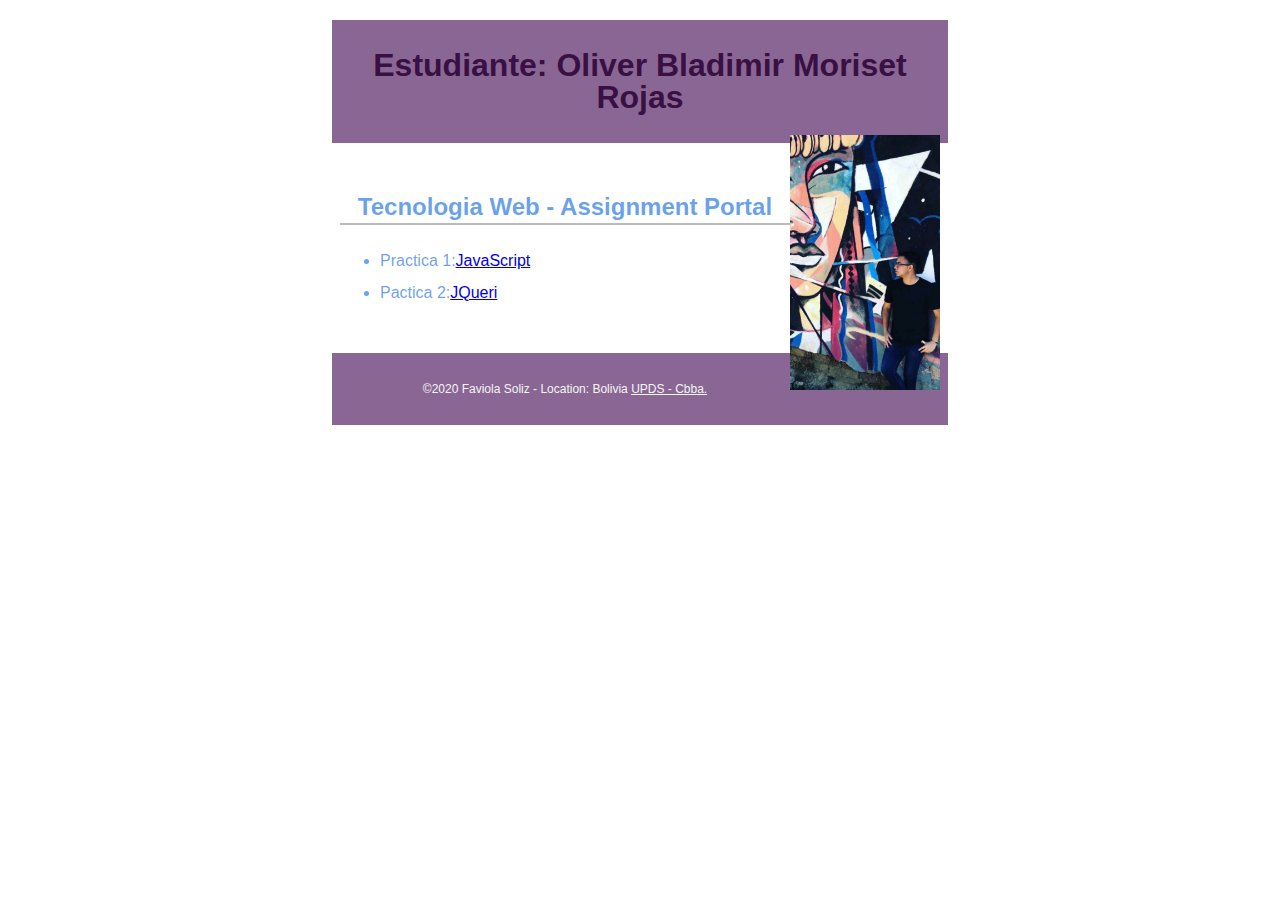
==== Asignacion1/index.html @ 76fc216b "u" ====
<!DOCTYPE html>
<html lang="es">
<head>
  <meta charset="utf-8">
  <meta name="viewport" content="width=device-width, initial-scale=1, maximum-scale=1">
  <title>Tecnologia Web - Portal de Asignaciones | Nombre | UPDS -Cbba.</title>
  <meta name="description" content="Pagina de portal de asignaciones Fabiola Soliz para la materia de tecnologia web en UPDS">
  <link rel="stylesheet" href="css/normalize.css">
  <link rel="stylesheet" href="css/main.css">
</head>
<body>
  <header>
    <h1>Estudiante: Oliver Bladimir Moriset Rojas</h1>
    <img src="imagenes/SHO TAMBIEN.jpg" alt="My Profile Picture">
  </header> 
  <main>
    <h2>Tecnologia Web - Assignment Portal</h2>
    <ul>
      <li>Practica 1:<a href="/index.html">JavaScript</a></li>
      <li>Pactica 2:<a href="#">JQueri </a></li>
    </ul>
    
  </main> 
 
  <footer>
    <p>
      &copy;2020 Faviola Soliz - Location: Bolivia  
      <a href="http://www.upds.edu.bo/"> UPDS - Cbba.</a>
    </p>
  </footer>
</body>
</html>
---- Asignacion1/css/main.css ----
/* Tecnologia Web- Plantilla CSS del portal de asignación */
/* Puede usar #HEX o nombres de colores */
/* * es un comodín que se refiere a todos los elementos. */

/* { margin: 0; box-sizing: border-box; } */

body { 
    font-size: 16px; 
    line-height: 32px;
    font-family:Ubuntu,sans-serif;
    color:#0f6ae09f;
}

h1 {
    font-size: 2rem;
    color:#381043;
}

h2 {
    font-size: 1.5rem;
    text-align: center;
    border-bottom: 2px solid #bbb;
}

header, main, footer {
    margin: 1.25rem auto;
    padding: .5rem;
    max-width: 600px;
}

header, footer, footer a {
    text-align: center;
    background-color:#8A6694;
    color: whitesmoke;
}

header img {
    width: 150px;
    height: auto;
    float: right;
}

footer {
    font-size: 0.75rem;
}
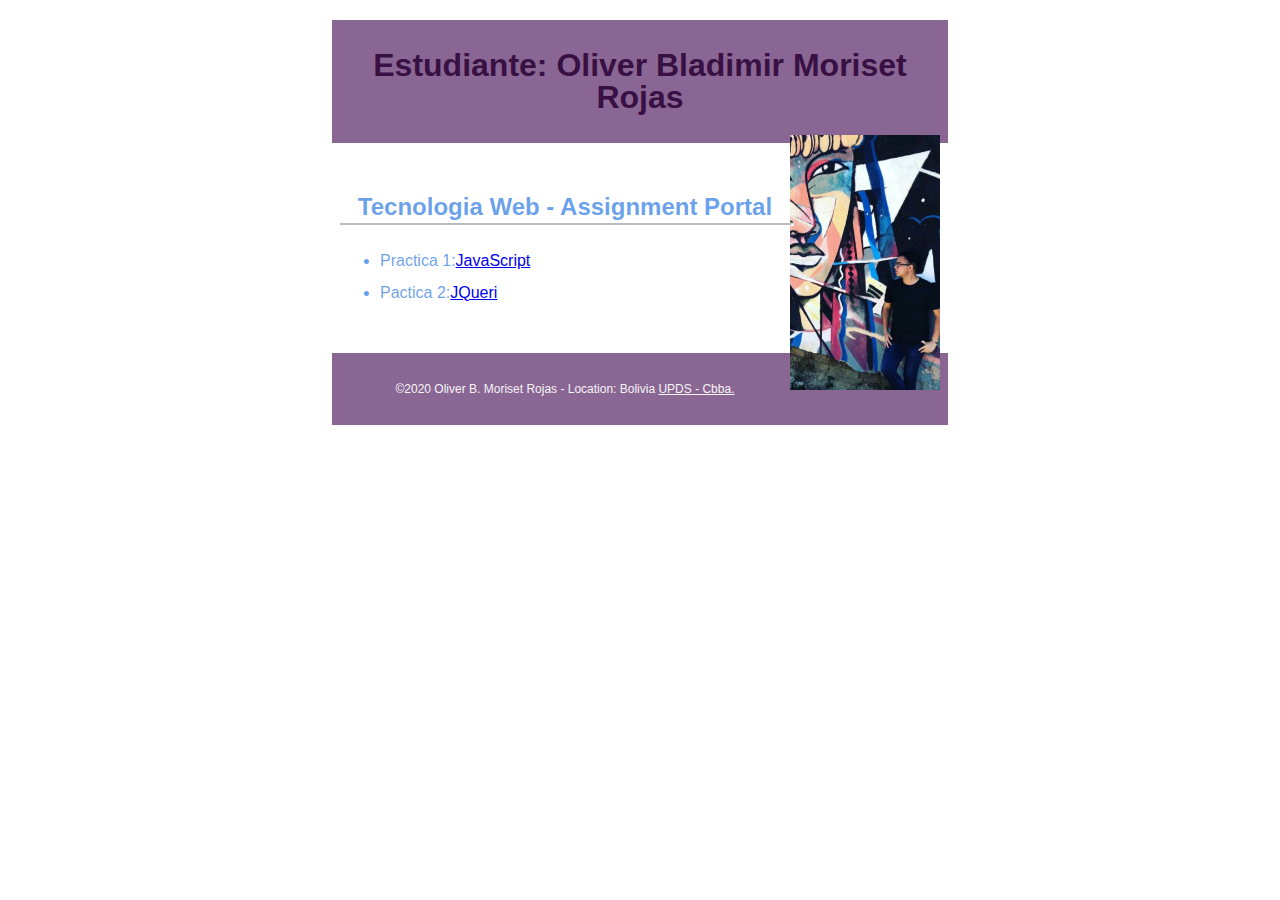
==== commit ab60e420: "u" ====
--- a/Asignacion1/index.html
+++ b/Asignacion1/index.html
@@ -3,7 +3,7 @@
 <head>
   <meta charset="utf-8">
   <meta name="viewport" content="width=device-width, initial-scale=1, maximum-scale=1">
-  <title>Tecnologia Web - Portal de Asignaciones | Nombre | UPDS -Cbba.</title>
+  <title>Diseño Web II</title>
   <meta name="description" content="Pagina de portal de asignaciones Fabiola Soliz para la materia de tecnologia web en UPDS">
   <link rel="stylesheet" href="css/normalize.css">
   <link rel="stylesheet" href="css/main.css">
@@ -24,7 +24,7 @@
  
   <footer>
     <p>
-      &copy;2020 Faviola Soliz - Location: Bolivia  
+      &copy;2020 Oliver B. Moriset Rojas - Location: Bolivia  
       <a href="http://www.upds.edu.bo/"> UPDS - Cbba.</a>
     </p>
   </footer>
